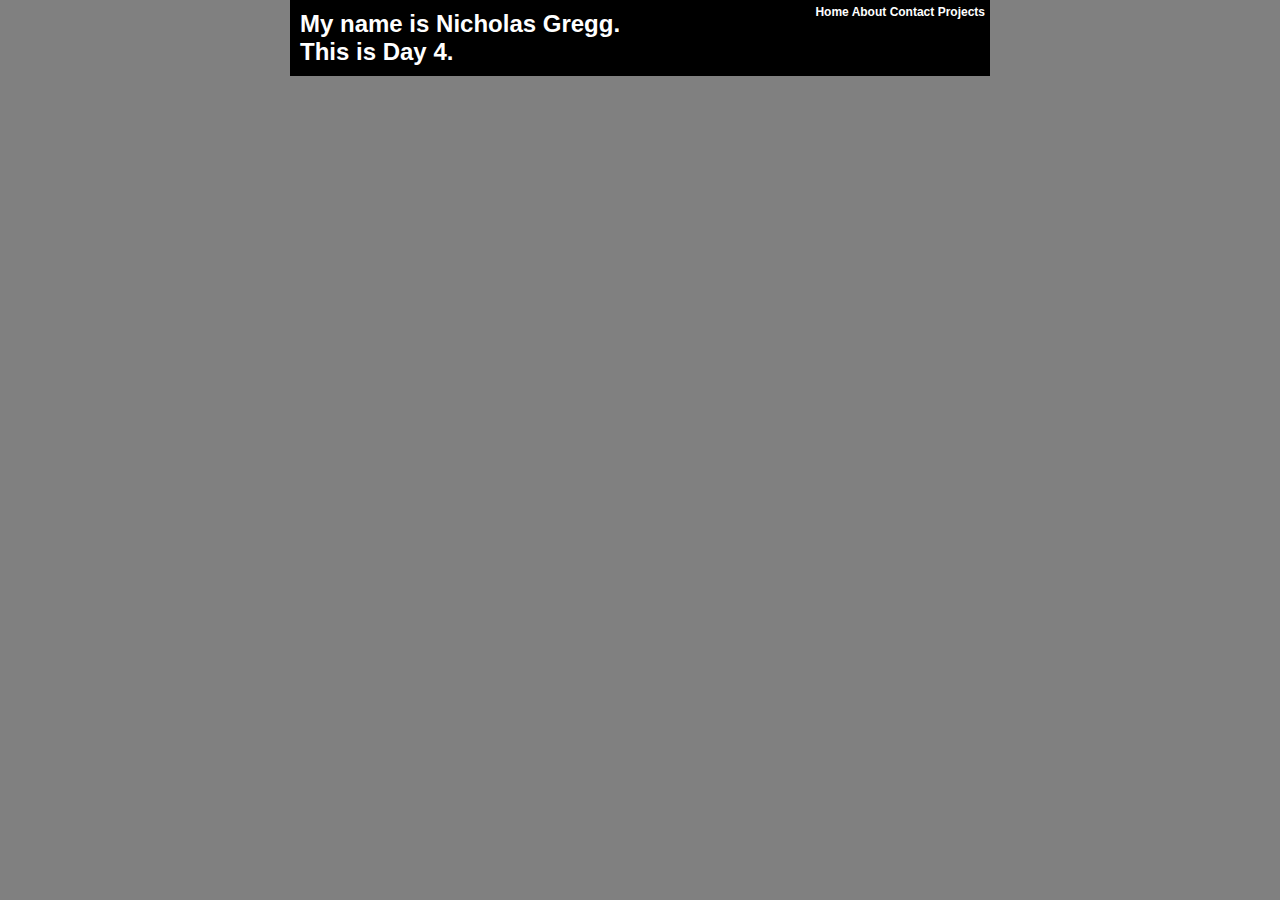
==== about/index.html @ dc0fe511 "Updated the other pages to reflect the new navigation scheme" ====
<!--Keep in Mind I am a beginner for this kind of stuff, this page is the main page of a Porfolio-->
<!DOCTYPE html>
<html>
    <head>
        <title>Gregg</title>
        <link href="../Formatting.css" type="text/css"
            rel="stylesheet" />
    </head>
        <meta name="description"
            content="This is the portfolio of Nicholas Gregg">
        <meta http-equiv="pragma"
            content="no-cache" />
        <body>
            <div class="navigation">
                <h2> 
                    My name is Nicholas Gregg.
                    <div id="ribbon">
                            <a href="../MainPage.html">Home</a>
                            <a href="../about/index.html">About</a>
                            <a href="../contact/index.html">Contact</a>
                            <a href="../projects/index.html">Projects</a>
                    </div><br />
                    This is Day 4.
                </h2>
            </div>
        </body>
</html>
---- Formatting.css ----
/*Formatting in CSS, again I am very new to this*/
body {
    font-family: Arial, Helvetica, sans-serif;
    background-color: gray;
    text-align: center;
    margin-top: 0px;}
a.email:link {
    color: black;
    text-decoration: none;}
a.email:visited {
    color: black;
    text-decoration: none;}
a:link {
    color: white;
    text-decoration: none;}
a:visited {
    color: white;
    text-decoration: none;}
.mainCenter {
    margin: 10px auto 10px auto;
    width: 400px;
    text-align: left;
    color: black;}
.navigation {
    margin: 0px auto 10px auto;
    width: 700px;
    text-align: left;}
#ribbon {
    position: absolute;
    top: 5px;
    right: 5px;
    color: white;
    font-size: 12px;}
h2 {
    position: relative;
    background-color: black;
    color: white;
    padding: 10px;
    margin-top: 0px;}
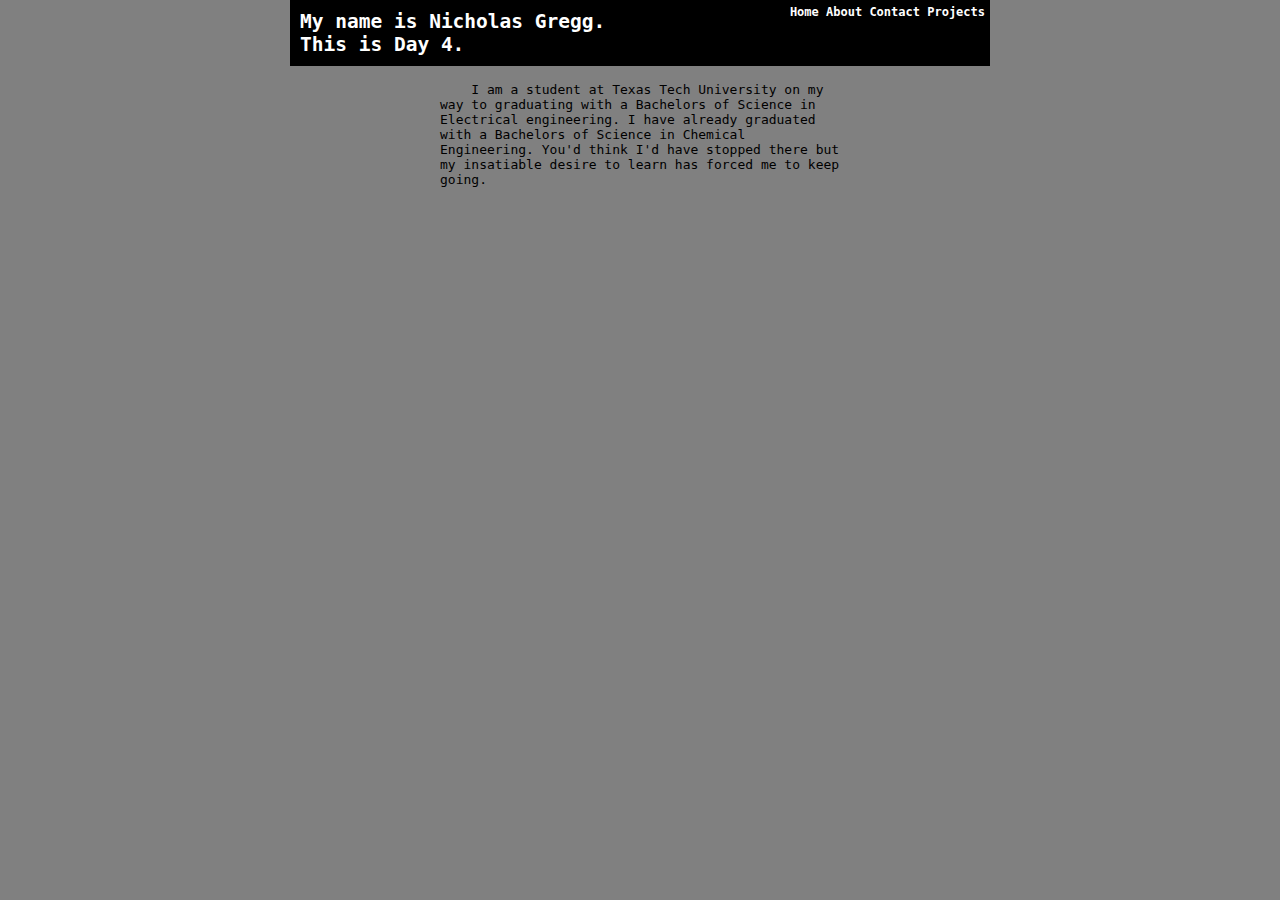
==== commit 07c41480: "Updated the content on some of the pages" ====
--- a/about/index.html
+++ b/about/index.html
@@ -23,5 +23,12 @@
                     This is Day 4.
                 </h2>
             </div>
+            <div class="mainCenter">
+                <p>&nbsp;&nbsp;&nbsp;&nbsp;I am a student at Texas Tech University on my way to graduating with a Bachelors of Science in Electrical engineering.
+                I have already graduated with a Bachelors of Science in Chemical Engineering. 
+                You'd think I'd have stopped there but my insatiable desire to learn has forced me to keep going. 
+                
+                </p>
+            </div>
         </body>
 </html>--- a/Formatting.css
+++ b/Formatting.css
@@ -1,6 +1,6 @@
 /*Formatting in CSS, again I am very new to this*/
 body {
-    font-family: Arial, Helvetica, sans-serif;
+    font-family: monospace;
     background-color: gray;
     text-align: center;
     margin-top: 0px;}
@@ -25,6 +25,9 @@
     margin: 0px auto 10px auto;
     width: 700px;
     text-align: left;}
+.tab {
+    display: inline-block;
+    margin-left:40px;}
 #ribbon {
     position: absolute;
     top: 5px;
